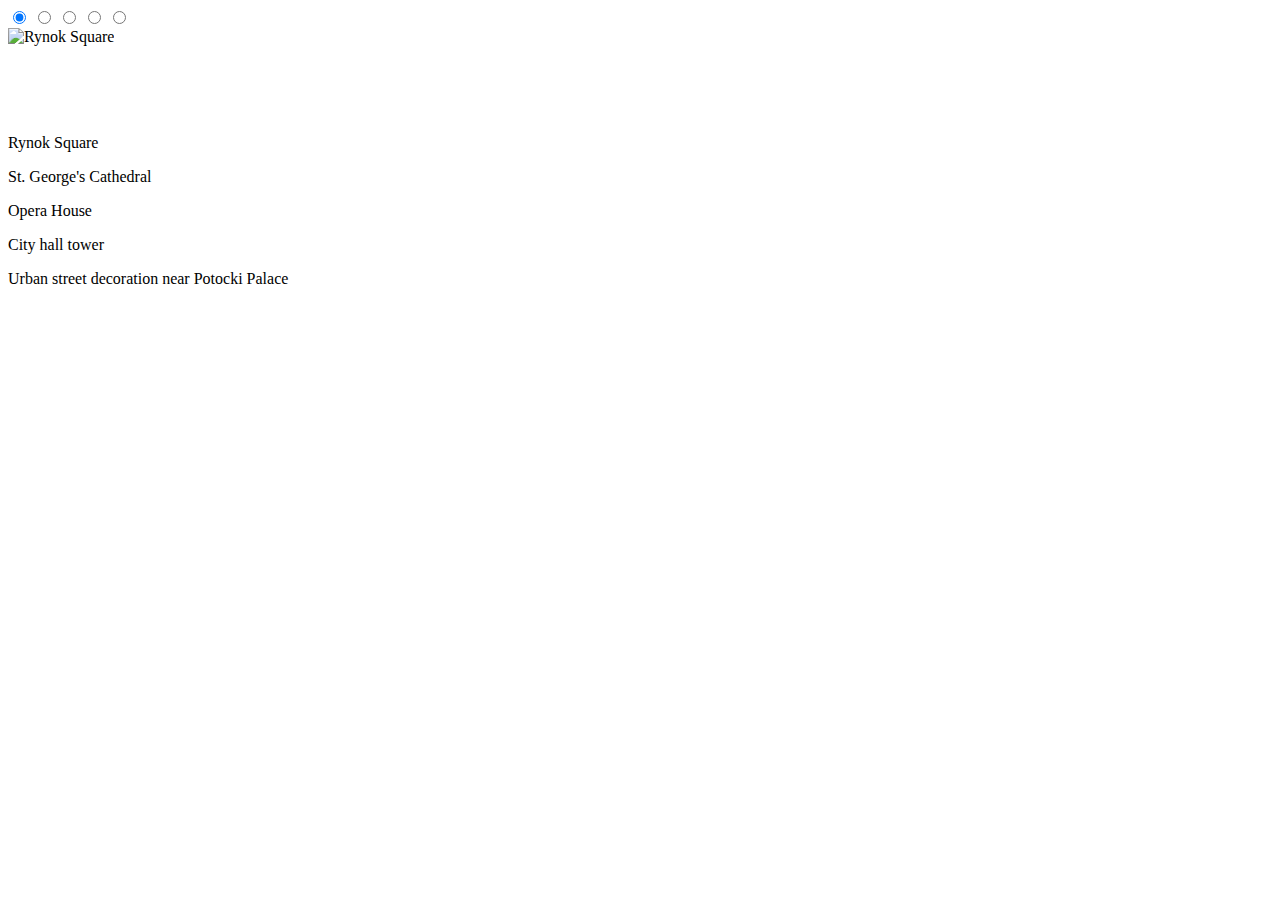
==== index.html @ be5edbf6 "init:start to do task(Mon, May 16, 2022 1:23:24 AM)" ====
<!DOCTYPE html>
<html lang="en">
<head>
    <meta charset="UTF-8">
    <meta http-equiv="X-UA-Compatible" content="IE=edge">
    <meta name="viewport" content="width=device-width, initial-scale=1.0">
    <title>Lviv</title>
    <link rel="stylesheet" href="./style.css">
</head>
<body>
    <div class="container">
        
        <div class="slider">
            <input type="radio" name = "picture" id = "pic1" class="bar" checked>
            <input type="radio" name = "picture" id = "pic2" class="bar">
            <input type="radio" name = "picture" id = "pic3" class="bar">
            <input type="radio" name = "picture" id = "pic4" class="bar">
            <input type="radio" name = "picture" id = "pic5" class="bar">
            <div  class="slide slide1"><img src="/1.png" alt="Rynok Square"></div>
            <div  class="slide slide2"><img src="/2.png" alt=""></div>
            <div  class="slide slide3"><img src="/3.png" alt=""></div>
            <div  class="slide slide4"><img src="/4.png" alt=""></div>
            <div  class="slide slide5"><img src="/5.png" alt=""></div>
            <p class="discription discription1">Rynok Square</p>
            <p class="discription discription2">St. George's Cathedral</p>
            <p class="discription discription3">Opera House</p>
            <p class="discription discription4">City hall tower</p>
            <p class="discription discription5">Urban street decoration near Potocki Palace</p>
       
            
        </div>
        <div class="buttons">
            <label for="pic1" class="button"></label>
            <label for="pic2" class="button"></label>
            <label for="pic3" class="button"></label>
            <label for="pic4" class="button"></label>
            <label for="pic5" class="button"></label>
        </div>
    </div>
</body>
</html>
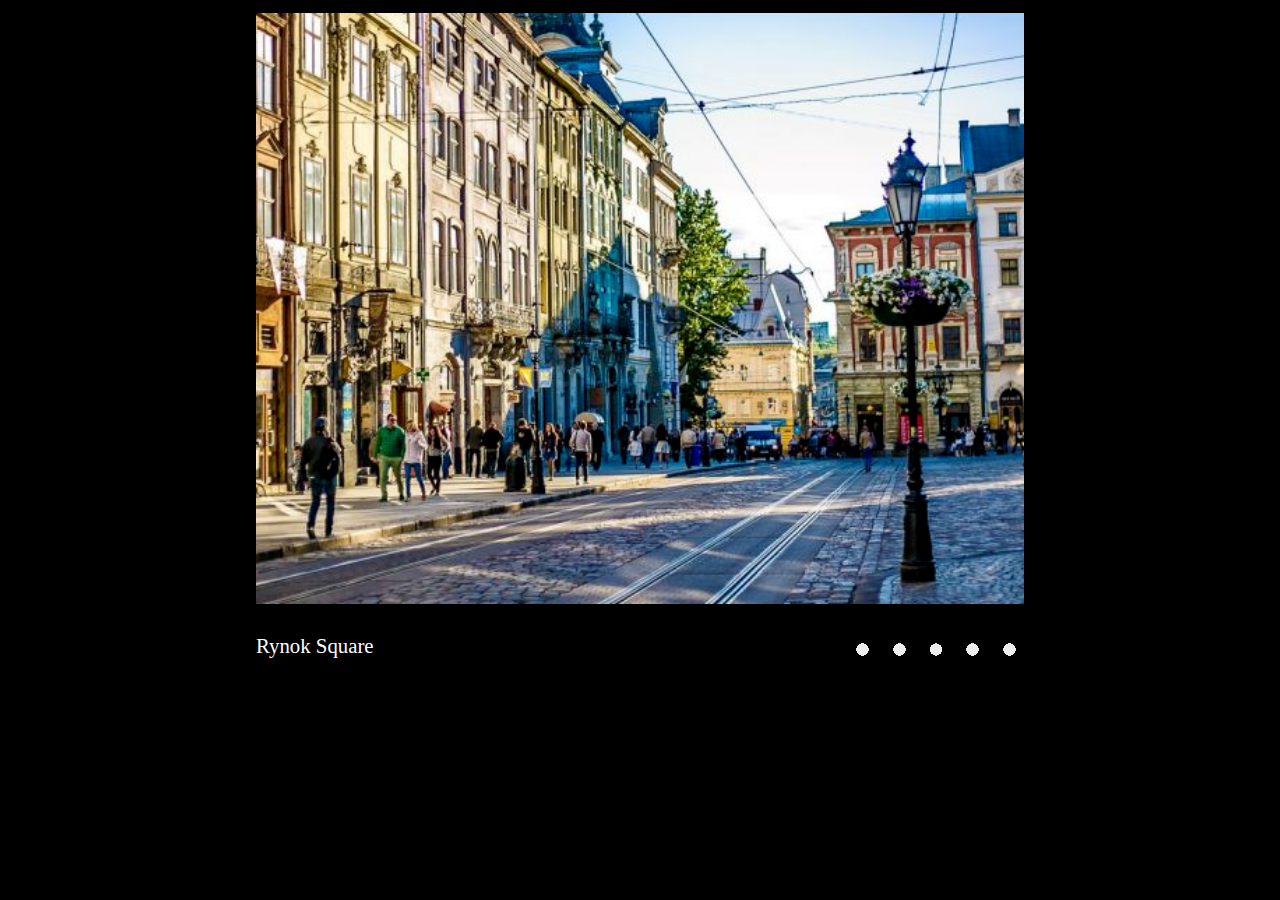
==== commit ca2892b3: "feat: add animation to slider (Mon, May 16, 2022 4:28:50 PM)" ====
--- a/index.html
+++ b/index.html
@@ -3,7 +3,7 @@
 <head>
     <meta charset="UTF-8">
     <meta http-equiv="X-UA-Compatible" content="IE=edge">
-    <meta name="viewport" content="width=device-width, initial-scale=1.0">
+    <meta name="viewport" content="width=device-width, initial-scale=1.0, user-scalable=no">
     <title>Lviv</title>
     <link rel="stylesheet" href="./style.css">
 </head>
@@ -16,11 +16,11 @@
             <input type="radio" name = "picture" id = "pic3" class="bar">
             <input type="radio" name = "picture" id = "pic4" class="bar">
             <input type="radio" name = "picture" id = "pic5" class="bar">
-            <div  class="slide slide1"><img src="/1.png" alt="Rynok Square"></div>
-            <div  class="slide slide2"><img src="/2.png" alt=""></div>
-            <div  class="slide slide3"><img src="/3.png" alt=""></div>
-            <div  class="slide slide4"><img src="/4.png" alt=""></div>
-            <div  class="slide slide5"><img src="/5.png" alt=""></div>
+            <div  class="slide slide1"><img src="/assets/1.png" alt="Rynok Square"></div>
+            <div  class="slide slide2"><img src="/assets/2.png" alt=""></div>
+            <div  class="slide slide3"><img src="/assets/3.png" alt=""></div>
+            <div  class="slide slide4"><img src="/assets/4.png" alt=""></div>
+            <div  class="slide slide5"><img src="/assets/5.png" alt=""></div>
             <p class="discription discription1">Rynok Square</p>
             <p class="discription discription2">St. George's Cathedral</p>
             <p class="discription discription3">Opera House</p>
--- a/style.css
+++ b/style.css
@@ -0,0 +1,348 @@
+*{
+    box-sizing: border-box;
+    padding: 0;
+    margin: 0;
+}
+input{
+    visibility: hidden;
+}
+body{
+    background-color: black;
+}
+
+.container{
+    width: 60%;    
+    margin: 0 auto;
+    overflow-x: hidden;
+    min-height: 100vh;
+
+}
+.slider{
+    width: 500%;   
+    display: grid;
+    grid-template-columns: repeat(5, 1fr);
+    gap: 0;
+    grid-template-rows: repeat(3, auto);
+    
+    /* grid-auto-flow: row; */
+    
+
+}
+.bar{
+    width: 1%;
+    display: block;
+}
+.slide {
+    width: 100%;
+    border-radius: 5%;
+    margin-bottom: 20px;
+    
+
+}
+img{
+    width: 100%;
+}
+
+
+.discription {
+    color:white;
+    min-width: 100%;
+    font-size: 1.3em;
+    background-color: black;
+    line-height: 1.6em;
+
+}
+
+.buttons{
+    /* width: 50%; */
+    text-align: center;
+    display: flex;
+    justify-content: end;
+    gap: 0.5em;
+    margin-top: -3.5%;
+
+}
+.button {
+    display: inline-block;
+    width: 1.8em;
+    height: 1.8em;
+    background: radial-gradient(circle, #eee 30%, black 10%);
+    transition: all 5s ease-in-out;
+    cursor: pointer;
+
+}
+.button:hover{
+    background: radial-gradient(circle, rgb(104, 217, 245) 10%,rgb(218, 70, 33) 30%, black 10%);
+
+}
+/* pic1 */
+
+#pic1:checked ~ .slide5{
+    margin-left: 0;
+    transition: all 1s;
+}
+#pic1:checked ~ .discription5 {
+    margin-left: 0;
+    transition: all 1s;
+}
+#pic1:checked ~ .slide4{
+    margin-left: 0;
+    transition: all 1s;
+}
+#pic1:checked ~ .discription4 {
+    margin-left: 0;
+    transition: all 1s;
+    
+}
+#pic1:checked ~ .slide3{
+    margin-left: 0;
+    transition: all 1s;
+}
+#pic1:checked ~ .discription3 {
+    margin-left: 0;
+    transition: all 1s;
+}
+#pic1:checked ~ .slide2{
+    margin-left: 0;
+    transition: all 1s;
+}
+#pic1:checked ~ .discription2 {
+    margin-left: 0;
+    transition: all 1s;
+}
+#pic1:checked ~ .slide1{
+    margin-left: 0;
+    transition: all 1s;
+}
+#pic1:checked ~ .discription1 {
+    margin-left: 0;
+    transition: all 1s;
+}
+
+/* pic2 */
+
+#pic2:checked ~ .slide5{
+    margin-left: -100%;
+    transition: all 1s;
+}
+#pic2:checked ~ .discription5 {
+    margin-left: -100%;
+    transition: all 1s;
+}
+#pic2:checked ~ .slide4{
+    margin-left: -100%;
+    transition: all 1s;
+}
+#pic2:checked ~ .discription4 {
+    margin-left: -100%;
+    transition: all 1s;
+    
+}
+#pic2:checked ~ .slide3{
+    margin-left: -100%;
+    transition: all 1s;
+}
+#pic2:checked ~ .discription3 {
+    margin-left: -100%;
+    transition: all 1s;
+}
+#pic2:checked ~ .slide2{
+    margin-left: -100%;
+    transition: all 1s;
+}
+#pic2:checked ~ .discription2 {
+    margin-left: -100%;
+    transition: all 1s;
+}
+#pic2:checked ~ .slide1{
+    margin-left: -100%;
+    transition: all 1s;
+}
+#pic2:checked ~ .discription1 {
+    margin-left: -100%;
+    transition: all 1s;
+}
+
+/* pic3 */
+
+#pic3:checked ~ .slide5{
+    margin-left: -200%;
+    transition: all 1s;
+}
+#pic3:checked ~ .discription5 {
+    margin-left: -200%;
+    transition: all 1s;
+}
+#pic3:checked ~ .slide4{
+    margin-left: -200%;
+    transition: all 1s;
+}
+#pic3:checked ~ .discription4 {
+    margin-left: -200%;
+    transition: all 1s;
+    
+}
+#pic3:checked ~ .slide3{
+    margin-left: -200%;
+    transition: all 1s;
+}
+#pic3:checked ~ .discription3 {
+    margin-left: -200%;
+    transition: all 1s;
+}
+#pic3:checked ~ .slide2{
+    margin-left: -200%;
+    transition: all 1s;
+}
+#pic3:checked ~ .discription2 {
+    margin-left: -200%;
+    transition: all 1s;
+}
+#pic3:checked ~ .slide1{
+    margin-left: -200%;
+    transition: all 1s;
+}
+#pic3:checked ~ .discription1 {
+    margin-left: -200%;
+    transition: all 1s;
+}
+
+/* pic4 */
+
+#pic4:checked ~ .slide5{
+    margin-left: -300%;
+    transition: all 1s;
+}
+#pic4:checked ~ .discription5 {
+    margin-left: -300%;
+    transition: all 1s;
+}
+#pic4:checked ~ .slide4{
+    margin-left: -300%;
+    transition: all 1s;
+}
+#pic4:checked ~ .discription4 {
+    margin-left: -300%;
+    transition: all 1s;
+    
+}
+#pic4:checked ~ .slide3{
+    margin-left: -300%;
+    transition: all 1s;
+}
+#pic4:checked ~ .discription3 {
+    margin-left: -300%;
+    transition: all 1s;
+}
+#pic4:checked ~ .slide2{
+    margin-left: -300%;
+    transition: all 1s;
+}
+#pic4:checked ~ .discription2 {
+    margin-left: -300%;
+    transition: all 1s;
+}
+#pic4:checked ~ .slide1{
+    margin-left: -300%;
+    transition: all 1s;
+}
+#pic4:checked ~ .discription1 {
+    margin-left: -300%;
+    transition: all 1s;
+}
+
+/* pic5 */
+
+#pic5:checked ~ .slide5{
+    margin-left: -400%;
+    transition: all 1s;
+}
+#pic5:checked ~ .discription5 {
+    margin-left: -400%;
+    transition: all 1s;
+}
+#pic5:checked ~ .slide4{
+    margin-left: -400%;
+    transition: all 1s;
+}
+#pic5:checked ~ .discription4 {
+    margin-left: -400%;
+    transition: all 1s;
+    
+}
+#pic5:checked ~ .slide3{
+    margin-left: -400%;
+    transition: all 1s;
+}
+#pic5:checked ~ .discription3 {
+    margin-left: -400%;
+    transition: all 1s;
+}
+#pic5:checked ~ .slide2{
+    margin-left: -400%;
+    transition: all 1s;
+}
+#pic5:checked ~ .discription2 {
+    margin-left: -400%;
+    transition: all 1s;
+}
+#pic5:checked ~ .slide1{
+    margin-left: -400%;
+    transition: all 1s;
+}
+#pic5:checked ~ .discription1 {
+    margin-left: -400%;
+    transition: all 1s;
+}
+   
+
+
+@media screen and (max-width: 768px){
+    .container{
+        width: 70%;
+    }
+    .discription {
+        font-size: 0.9em;
+        
+    }
+}
+@keyframes anime5 {
+    from{
+        margin-left: 0;
+    }
+    to{
+        margin-left: -400%;
+
+    }
+    
+}
+@keyframes anime4 {
+    from{
+        margin-left: 0;
+    }
+    to{
+        margin-left: -300%;
+
+    }
+    
+}
+@keyframes anime3 {
+    from{
+        margin-left: 0;
+    }
+    to{
+        margin-left: -200%;
+
+    }
+    
+}
+@keyframes anime2 {
+    from{
+        margin-left: 0;
+    }
+    to{
+        margin-left: -100%;
+
+    }
+    
+}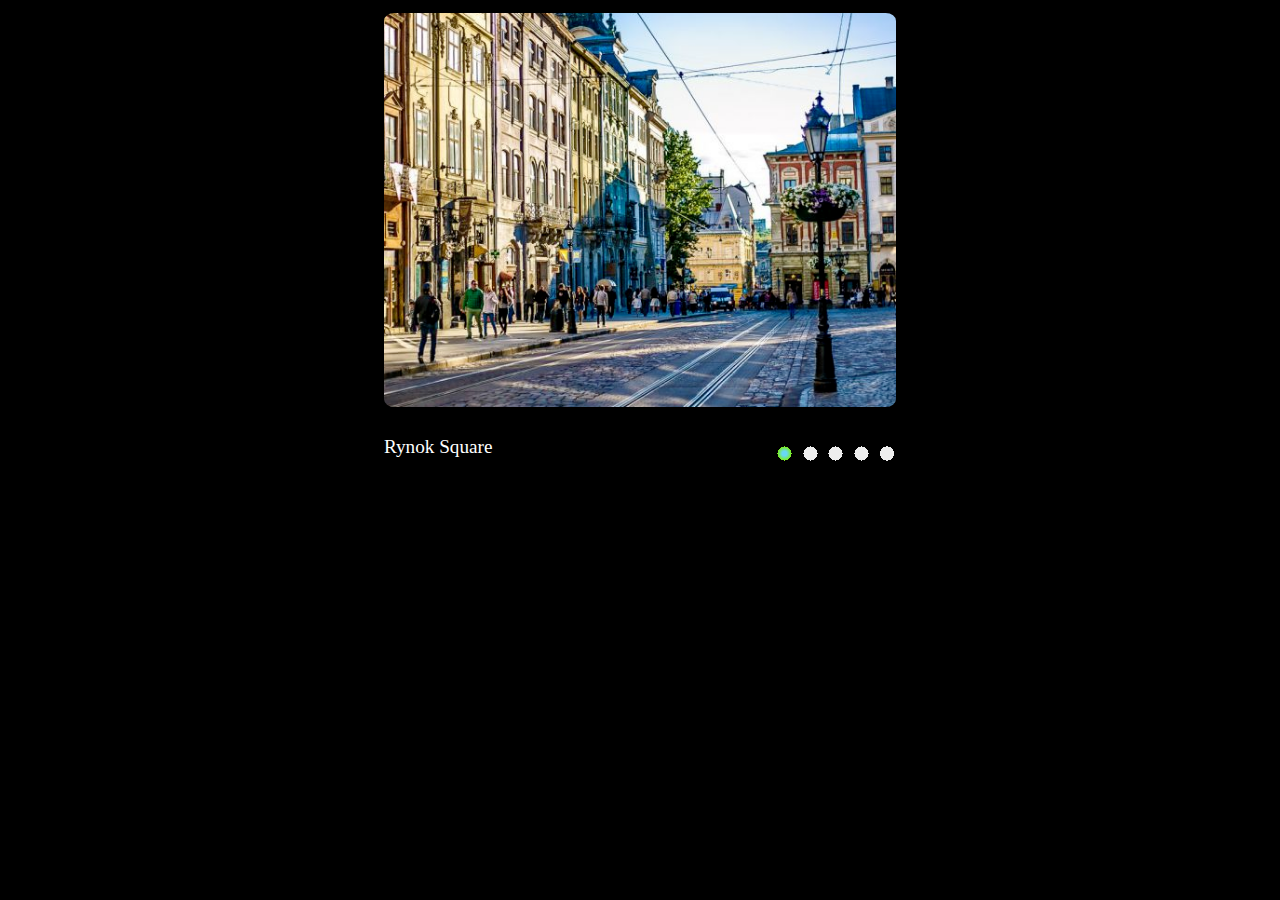
==== commit 3207e6e8: "feat: add animation to slide discription (Mon, May 16, 2022 23:27:50 PM)" ====
--- a/index.html
+++ b/index.html
@@ -3,7 +3,7 @@
 <head>
     <meta charset="UTF-8">
     <meta http-equiv="X-UA-Compatible" content="IE=edge">
-    <meta name="viewport" content="width=device-width, initial-scale=1.0, user-scalable=no">
+    <meta name="viewport" content="width=device-width, initial-scale=1.0,  user-scalable=no">
     <title>Lviv</title>
     <link rel="stylesheet" href="./style.css">
 </head>
@@ -26,15 +26,16 @@
             <p class="discription discription3">Opera House</p>
             <p class="discription discription4">City hall tower</p>
             <p class="discription discription5">Urban street decoration near Potocki Palace</p>
-       
+            
+            <label for="pic1" class="button button1"></label>
+            <label for="pic2" class="button button2"></label>
+            <label for="pic3" class="button button3"></label>
+            <label for="pic4" class="button button4"></label>
+            <label for="pic5" class="button button5"></label>
             
         </div>
         <div class="buttons">
-            <label for="pic1" class="button"></label>
-            <label for="pic2" class="button"></label>
-            <label for="pic3" class="button"></label>
-            <label for="pic4" class="button"></label>
-            <label for="pic5" class="button"></label>
+            
         </div>
     </div>
 </body>
--- a/style.css
+++ b/style.css
@@ -11,7 +11,7 @@
 }
 
 .container{
-    width: 60%;    
+    width: 40%;    
     margin: 0 auto;
     overflow-x: hidden;
     min-height: 100vh;
@@ -22,12 +22,11 @@
     display: grid;
     grid-template-columns: repeat(5, 1fr);
     gap: 0;
-    grid-template-rows: repeat(3, auto);
-    
-    /* grid-auto-flow: row; */
-    
-
-}
+    grid-template-rows: repeat(4, auto);  
+    
+
+}
+
 .bar{
     width: 1%;
     display: block;
@@ -41,34 +40,51 @@
 }
 img{
     width: 100%;
+    border-radius: 2%;
 }
 
 
 .discription {
     color:white;
     min-width: 100%;
-    font-size: 1.3em;
+    font-size: 1.2em;
     background-color: black;
     line-height: 1.6em;
 
 }
 
-.buttons{
-    /* width: 50%; */
-    text-align: center;
-    display: flex;
-    justify-content: end;
-    gap: 0.5em;
-    margin-top: -3.5%;
-
-}
-.button {
+.button1,.button2,.button3, .button4,.button5 {
+    grid-column: 1/1;
+    grid-row: 4/5;    
+}
+.button1{
+    margin-top: -5%;
+    margin-left: 75%;
+}
+.button2{
+    margin-top: -5%;
+    margin-left: 80%;
+}
+.button3{
+    margin-top: -5%;
+    margin-left: 85%;
+}
+.button4{
+    margin-top: -5%;
+    margin-left: 90%;
+}
+.button5{
+    margin-top: -5%;
+    margin-left: 95%;
+}
+.button {    
     display: inline-block;
-    width: 1.8em;
-    height: 1.8em;
+    width: 2.6vw;
+    height: 2.6vw;
     background: radial-gradient(circle, #eee 30%, black 10%);
-    transition: all 5s ease-in-out;
+    transition: background 5s ease-in-out;
     cursor: pointer;
+    
 
 }
 .button:hover{
@@ -77,272 +93,270 @@
 }
 /* pic1 */
 
+#pic1:checked ~ .button1{
+    background: radial-gradient(circle, rgb(104, 217, 245) 10%,rgb(124, 238, 18) 30%, black 10%);
+}
 #pic1:checked ~ .slide5{
     margin-left: 0;
-    transition: all 1s;
+    transition: margin-left 1s;
 }
 #pic1:checked ~ .discription5 {
     margin-left: 0;
-    transition: all 1s;
+    transition: margin-left 1s;
 }
 #pic1:checked ~ .slide4{
     margin-left: 0;
-    transition: all 1s;
+    transition: margin-left 1s;
 }
 #pic1:checked ~ .discription4 {
     margin-left: 0;
-    transition: all 1s;
+    transition: margin-left 1s;
     
 }
 #pic1:checked ~ .slide3{
     margin-left: 0;
-    transition: all 1s;
+    transition: margin-left 1s;
 }
 #pic1:checked ~ .discription3 {
     margin-left: 0;
-    transition: all 1s;
+    transition: margin-left 1s;
 }
 #pic1:checked ~ .slide2{
     margin-left: 0;
-    transition: all 1s;
+    transition: margin-left 1s;
 }
 #pic1:checked ~ .discription2 {
     margin-left: 0;
-    transition: all 1s;
+    transition: margin-left 1s;
 }
 #pic1:checked ~ .slide1{
     margin-left: 0;
-    transition: all 1s;
+    transition: margin-left 1s;
 }
 #pic1:checked ~ .discription1 {
     margin-left: 0;
-    transition: all 1s;
+    transition: margin-left 1s;
 }
 
 /* pic2 */
 
 #pic2:checked ~ .slide5{
     margin-left: -100%;
-    transition: all 1s;
+    transition: margin-left 1s;
 }
 #pic2:checked ~ .discription5 {
     margin-left: -100%;
-    transition: all 1s;
+    transition: margin-left 1s;
 }
 #pic2:checked ~ .slide4{
     margin-left: -100%;
-    transition: all 1s;
+    transition: margin-left 1s;
 }
 #pic2:checked ~ .discription4 {
     margin-left: -100%;
-    transition: all 1s;
+    transition: margin-left 1s;
     
 }
 #pic2:checked ~ .slide3{
     margin-left: -100%;
-    transition: all 1s;
+    transition: margin-left 1s;
 }
 #pic2:checked ~ .discription3 {
     margin-left: -100%;
-    transition: all 1s;
+    transition: margin-left 1s;
 }
 #pic2:checked ~ .slide2{
     margin-left: -100%;
-    transition: all 1s;
+    transition: margin-left 1s;
 }
 #pic2:checked ~ .discription2 {
     margin-left: -100%;
-    transition: all 1s;
+    transition: margin-left 1s;
 }
 #pic2:checked ~ .slide1{
     margin-left: -100%;
-    transition: all 1s;
+    transition: margin-left 1s;
 }
 #pic2:checked ~ .discription1 {
     margin-left: -100%;
-    transition: all 1s;
+    transition: margin-left 1s;
 }
 
 /* pic3 */
 
 #pic3:checked ~ .slide5{
     margin-left: -200%;
-    transition: all 1s;
+    transition: margin-left 1s;
 }
 #pic3:checked ~ .discription5 {
     margin-left: -200%;
-    transition: all 1s;
+    transition: margin-left 1s;
 }
 #pic3:checked ~ .slide4{
     margin-left: -200%;
-    transition: all 1s;
+    transition: margin-left 1s;
 }
 #pic3:checked ~ .discription4 {
     margin-left: -200%;
-    transition: all 1s;
+    transition: margin-left 1s;
     
 }
 #pic3:checked ~ .slide3{
     margin-left: -200%;
-    transition: all 1s;
+    transition: margin-left 1s;
 }
 #pic3:checked ~ .discription3 {
     margin-left: -200%;
-    transition: all 1s;
+    transition: margin-left 1s;
 }
 #pic3:checked ~ .slide2{
     margin-left: -200%;
-    transition: all 1s;
+    transition: margin-left 1s;
 }
 #pic3:checked ~ .discription2 {
     margin-left: -200%;
-    transition: all 1s;
+    transition: margin-left 1s;
 }
 #pic3:checked ~ .slide1{
     margin-left: -200%;
-    transition: all 1s;
+    transition: margin-left 1s;
 }
 #pic3:checked ~ .discription1 {
     margin-left: -200%;
-    transition: all 1s;
+    transition: margin-left 1s;
 }
 
 /* pic4 */
 
 #pic4:checked ~ .slide5{
     margin-left: -300%;
-    transition: all 1s;
+    transition: margin-left 1s;
 }
 #pic4:checked ~ .discription5 {
     margin-left: -300%;
-    transition: all 1s;
+    transition: margin-left 1s;
 }
 #pic4:checked ~ .slide4{
     margin-left: -300%;
-    transition: all 1s;
+    transition: margin-left 1s;
 }
 #pic4:checked ~ .discription4 {
     margin-left: -300%;
-    transition: all 1s;
+    transition: margin-left 1s;
     
 }
 #pic4:checked ~ .slide3{
     margin-left: -300%;
-    transition: all 1s;
+    transition: margin-left 1s;
 }
 #pic4:checked ~ .discription3 {
     margin-left: -300%;
-    transition: all 1s;
+    transition: margin-left 1s;
 }
 #pic4:checked ~ .slide2{
     margin-left: -300%;
-    transition: all 1s;
+    transition: margin-left 1s;
 }
 #pic4:checked ~ .discription2 {
     margin-left: -300%;
-    transition: all 1s;
+    transition: margin-left 1s;
 }
 #pic4:checked ~ .slide1{
     margin-left: -300%;
-    transition: all 1s;
+    transition: margin-left 1s;
 }
 #pic4:checked ~ .discription1 {
     margin-left: -300%;
-    transition: all 1s;
+    transition: margin-left 1s;
 }
 
 /* pic5 */
 
 #pic5:checked ~ .slide5{
     margin-left: -400%;
-    transition: all 1s;
+    transition: margin-left 1s;
 }
 #pic5:checked ~ .discription5 {
     margin-left: -400%;
-    transition: all 1s;
+    transition: margin-left 1s;
 }
 #pic5:checked ~ .slide4{
     margin-left: -400%;
-    transition: all 1s;
+    transition: margin-left 1s;
 }
 #pic5:checked ~ .discription4 {
     margin-left: -400%;
-    transition: all 1s;
+    transition: margin-left 1s;
     
 }
 #pic5:checked ~ .slide3{
     margin-left: -400%;
-    transition: all 1s;
+    transition: margin-left 1s;
 }
 #pic5:checked ~ .discription3 {
     margin-left: -400%;
-    transition: all 1s;
+    transition: margin-left 1s;
 }
 #pic5:checked ~ .slide2{
     margin-left: -400%;
-    transition: all 1s;
+    transition: margin-left 1s;
 }
 #pic5:checked ~ .discription2 {
     margin-left: -400%;
-    transition: all 1s;
+    transition: margin-left 1s;
 }
 #pic5:checked ~ .slide1{
     margin-left: -400%;
-    transition: all 1s;
+    transition: margin-left 1s;
 }
 #pic5:checked ~ .discription1 {
     margin-left: -400%;
-    transition: all 1s;
+    transition: margin-left 1s;
 }
    
 
 
 @media screen and (max-width: 768px){
-    .container{
-        width: 70%;
-    }
+  
     .discription {
-        font-size: 0.9em;
+        font-size: 0.8em;
         
     }
-}
-@keyframes anime5 {
-    from{
-        margin-left: 0;
+    .discription1{
+        grid-column: 1/1;
+        grid-row: 4/4;  
+    } 
+    .discription2{
+        grid-column: 2/2;
+        grid-row: 4/4;  
+    } 
+    .discription3{
+        grid-column: 3/3;
+        grid-row: 4/4;  
+    } 
+    .discription4{
+        grid-column: 4/4;
+        grid-row: 4/4;  
+    } 
+    .discription5{
+        grid-column: 5/5;
+        grid-row: 4/4;  
+    } 
+    .button1,.button2,.button3, .button4,.button5 {
+        grid-column: 1/1;
+        grid-row: 3/4;    
     }
-    to{
-        margin-left: -400%;
-
+    .container{
+        width: 60%;            
+    
     }
-    
-}
-@keyframes anime4 {
-    from{
-        margin-left: 0;
+}
+@media screen and (max-width: 1200px){
+  
+    .discription {
+        font-size: 0.8em;
+        
     }
-    to{
-        margin-left: -300%;
-
-    }
-    
-}
-@keyframes anime3 {
-    from{
-        margin-left: 0;
-    }
-    to{
-        margin-left: -200%;
-
-    }
-    
-}
-@keyframes anime2 {
-    from{
-        margin-left: 0;
-    }
-    to{
-        margin-left: -100%;
-
-    }
+
     
 }